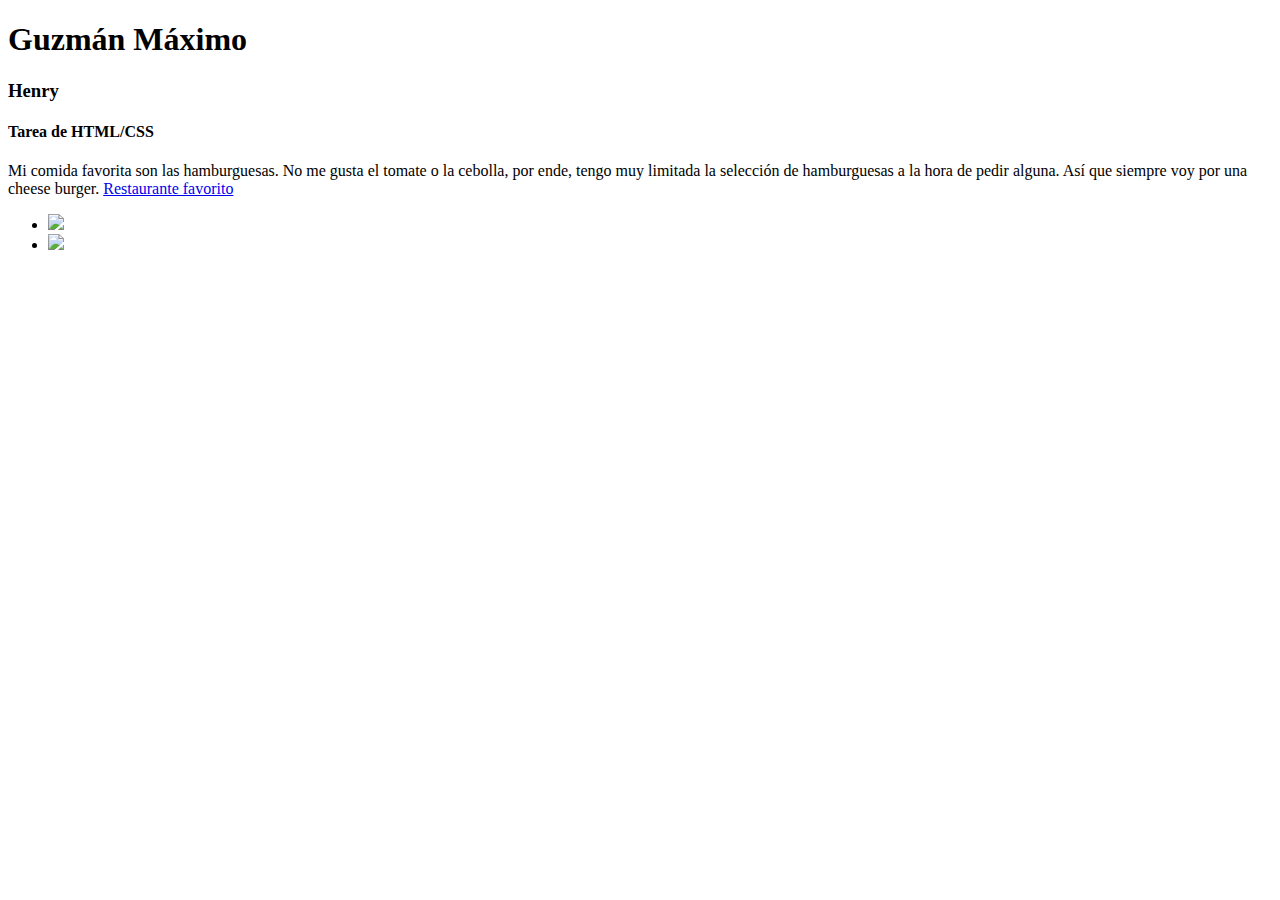
==== 08-HTML/homework/index.html @ 492e2bd7 "HTML terminado" ====
<!DOCTYPE html>
<html lang="en">
<head>
    <meta charset="UTF-8">
    <meta http-equiv="X-UA-Compatible" content="IE=edge">
    <meta name="viewport" content="width=device-width, initial-scale=1.0">
    <title>Tarea HTML de Guzmán Máximo</title>
</head>
<body>
    <div>
        <h1>Guzmán Máximo</h1>
        <h3>Henry</h3>
        <h4>Tarea de HTML/CSS</h4>
    </div>

    <div>
        <span>Mi comida favorita son las hamburguesas. No me gusta el tomate o la cebolla, por ende, tengo muy limitada la selección de hamburguesas a la hora de pedir alguna. Así que siempre voy por una cheese burger.</span>
        <a href="https://www.instagram.com/bybargentina/?hl=es">Restaurante favorito</a>
    </div>
    
    <div>
        <ul>
            <li>
                <img src="https://s7d1.scene7.com/is/image/mcdonalds/t-mcdonalds-Cheeseburger-1:1-3-product-tile-desktop?wid=829&hei=515&dpr=off">
            </li>
            <li>
                <img src="https://s7d1.scene7.com/is/image/mcdonalds/t-mcdonalds-Double-Cheeseburger-1:1-3-product-tile-desktop?wid=829&hei=515&dpr=off">
            </li>
        </ul>
    </div>

</body>
</html>
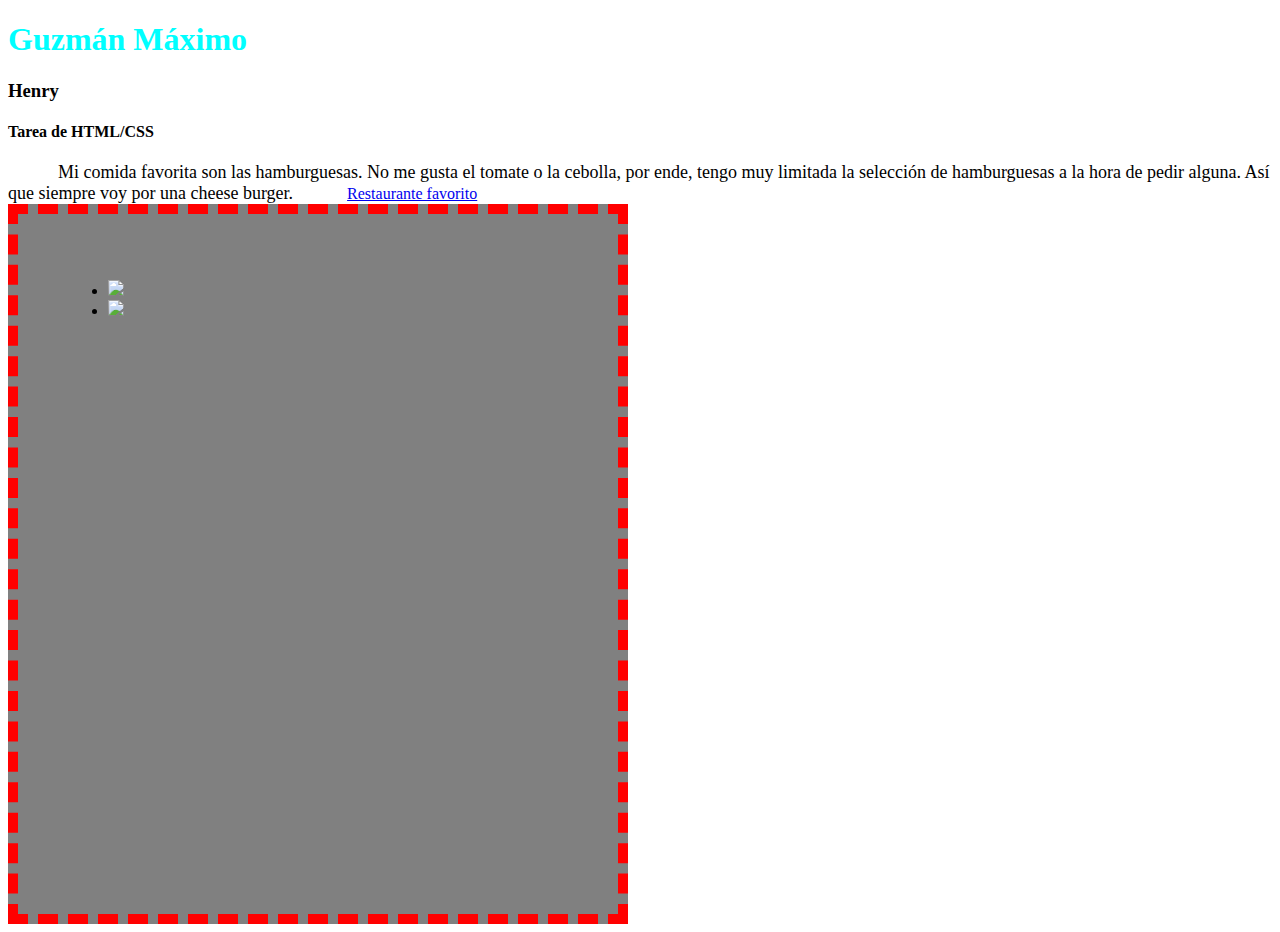
==== commit 08b5ba35: "CSS terminado" ====
--- a/08-HTML/homework/index.html
+++ b/08-HTML/homework/index.html
@@ -5,20 +5,21 @@
     <meta http-equiv="X-UA-Compatible" content="IE=edge">
     <meta name="viewport" content="width=device-width, initial-scale=1.0">
     <title>Tarea HTML de Guzmán Máximo</title>
+    <link rel="stylesheet" href="./style.css">
 </head>
 <body>
-    <div>
+    <div class="divClass">
         <h1>Guzmán Máximo</h1>
         <h3>Henry</h3>
         <h4>Tarea de HTML/CSS</h4>
     </div>
 
-    <div>
-        <span>Mi comida favorita son las hamburguesas. No me gusta el tomate o la cebolla, por ende, tengo muy limitada la selección de hamburguesas a la hora de pedir alguna. Así que siempre voy por una cheese burger.</span>
+    <div class="divClass">
+        <span id="spanId">Mi comida favorita son las hamburguesas. No me gusta el tomate o la cebolla, por ende, tengo muy limitada la selección de hamburguesas a la hora de pedir alguna. Así que siempre voy por una cheese burger.</span>
         <a href="https://www.instagram.com/bybargentina/?hl=es">Restaurante favorito</a>
     </div>
     
-    <div>
+    <div id="thirdDiv">
         <ul>
             <li>
                 <img src="https://s7d1.scene7.com/is/image/mcdonalds/t-mcdonalds-Cheeseburger-1:1-3-product-tile-desktop?wid=829&hei=515&dpr=off">
--- a/08-HTML/homework/style.css
+++ b/08-HTML/homework/style.css
@@ -0,0 +1,19 @@
+h1 {
+    color: cyan;
+}
+img {
+    width: 400px;
+}
+#thirdDiv {
+    height: 600px;
+    width: 500px;
+    background-color: gray;
+    padding: 50px;
+    border-width: 10px;
+    border-style: dashed;
+    border-color: red;
+}
+#spanId {
+    font-size: 18px;
+    margin: 50px;
+}